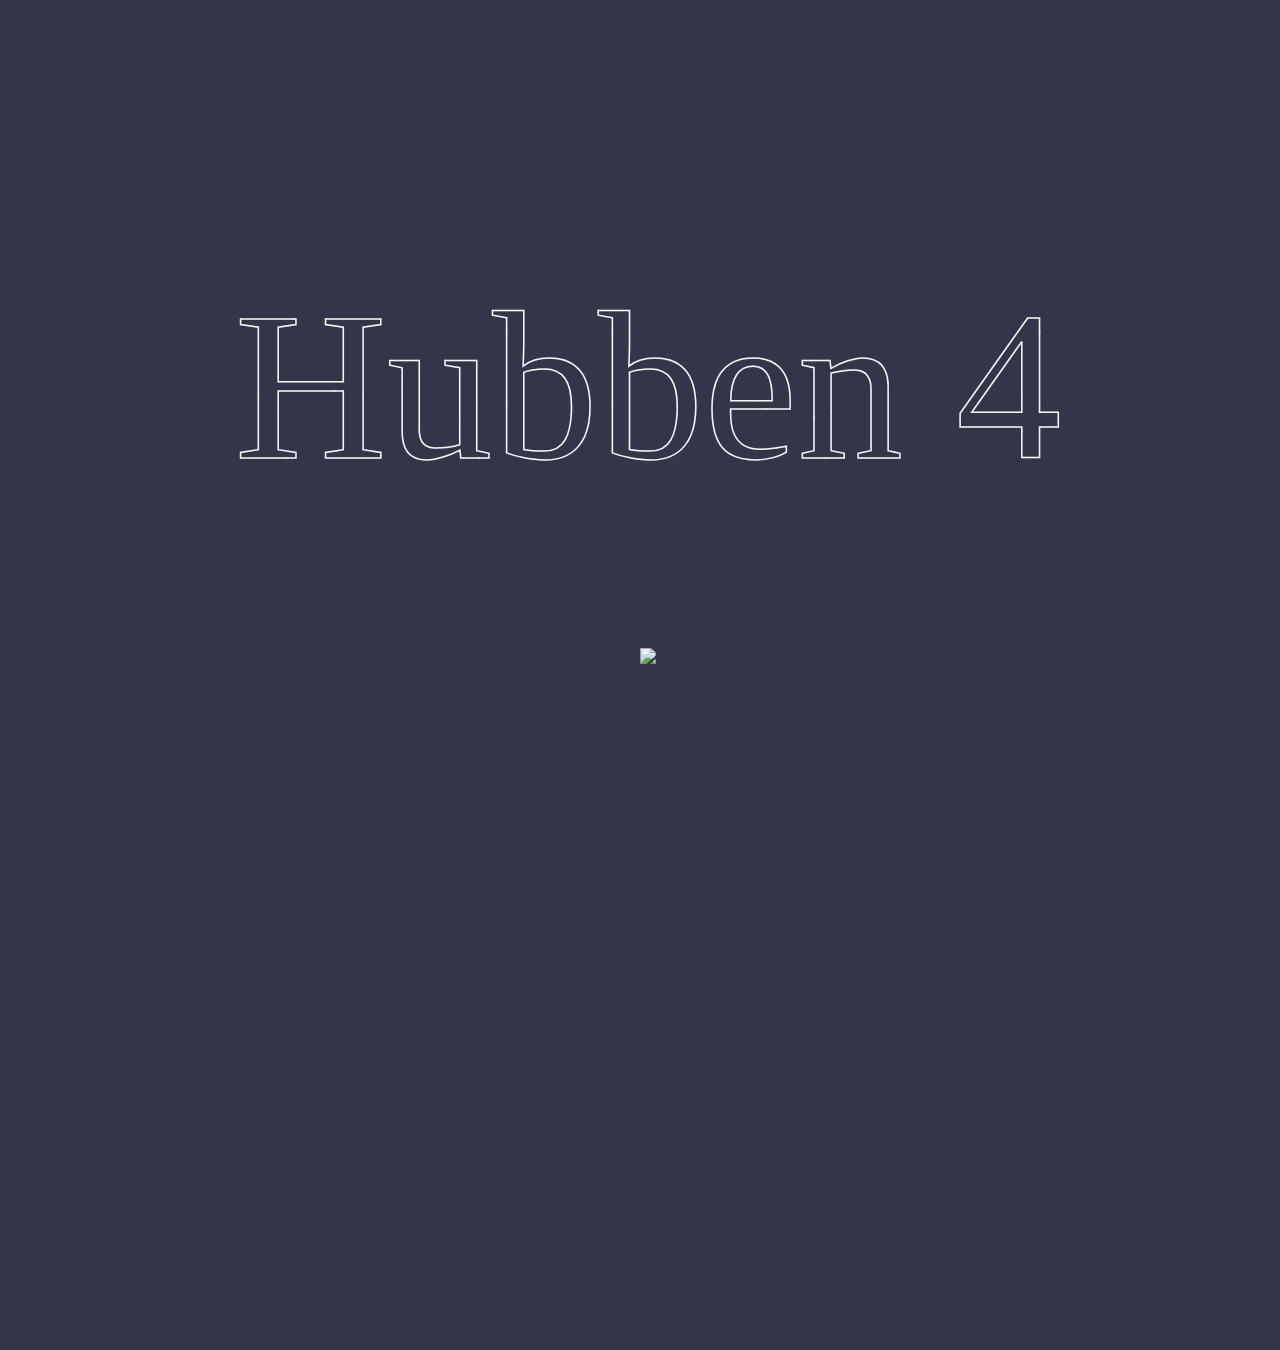
==== index.html @ 7e8cf4cd "index" ====
<!DOCTYPE html>
<html>
  <head>
    <meta charset="utf-8">
    <title>HUBBEN 4</title>
    <link rel="stylesheet" type="text/css" href="css/write.css">
  </head>
  <body>
    <div class="a">
      <div class="ab">
        <svg viewBox="0 0 800 600">
          <symbol id="s-text">
            <text text-anchor="middle"
                  x="50%"
                  y="50%"
                  class="text--line"
                  >
              Hubben 4
            </text>
          </symbol>

          <g class="g-ants">
            <use xlink:href="#s-text"
              class="text-copy"></use>
            <use xlink:href="#s-text"
              class="text-copy"></use>
            <use xlink:href="#s-text"
              class="text-copy"></use>
            <use xlink:href="#s-text"
              class="text-copy"></use>
            <use xlink:href="#s-text"
              class="text-copy"></use>
          </g>
        </svg>
      </div>
      <div class="ac">
        <img src="https://res.cloudinary.com/sendify/image/upload/v1506333101/logo-circle-test_yeqyei.svg"/>
      </div>
      <!-- Display the countdown timer in an element -->
        <h1 id="demo"></p>

        <script>
        // Set the date we're counting down to
        var countDownDate = new Date("Nov 24, 2017 16:00:00").getTime();

        // Update the count down every 1 second
        var x = setInterval(function() {

          // Get todays date and time
          var now = new Date().getTime();

          // Find the distance between now an the count down date
          var distance = countDownDate - now;

          // Time calculations for days, hours, minutes and seconds
          var days = Math.floor(distance / (1000 * 60 * 60 * 24));
          var hours = Math.floor((distance % (1000 * 60 * 60 * 24)) / (1000 * 60 * 60));
          var minutes = Math.floor((distance % (1000 * 60 * 60)) / (1000 * 60));
          var seconds = Math.floor((distance % (1000 * 60)) / 1000);

          // Display the result in the element with id="demo"
          document.getElementById("demo").innerHTML = days + "d " + hours + "h "
          + minutes + "m " + seconds + "s ";

          // If the count down is finished, write some text
          if (distance < 0) {
            clearInterval(x);
            document.getElementById("demo").innerHTML = "EXPIRED";
          }
        }, 1000);
        </script>
    </div>
  </body>
</html>
---- css/write.css ----
HTML, BODY {
  height: 100%;
}

BODY {
  background: #082330;
  background:linear-gradient(#FA8334,#F06449);
  background: #2D2877;
  background:#323648;
  background-size: .12em 100%;
  font: 16em/1 'Proxima nova';
}

.text--line {
  font-size: 0.55em;
}

svg {
  position: absolute;
  width: 100%;
  height: 100%;
}

.text-copy {
  fill: none;
  stroke: #F06449;
  stroke:#f05d30;
  stroke:#f6f6f6;
  stroke-dasharray: 7% 28%;
  stroke-width: 1px;
  stroke-linecap: round;
  -webkit-animation: stroke-offset 11s infinite ease-in-out;
  animation: stroke-offset 11s infinite ease-in-out;
}


.text-copy:nth-child(1) {
  /*stroke: #f05d30;*/
  stroke-dashoffset: 7%;
}
.text-copy:nth-child(2) {
  /*stroke: #F7FAFF;*/
  stroke:#2D2877;
  stroke:#f6cabc;
  stroke:#f6f6f6;
  stroke-dashoffset: 14%;
}
.text-copy:nth-child(3) {
  /*stroke: #F06449;*/
  stroke-dashoffset: 21%;
}
.text-copy:nth-child(4) {
  /*stroke: #F7FAFF;*/
  stroke:#2D2877;
  stroke:#f6cabc;
  stroke:#f6f6f6;
  stroke-dashoffset: 28%;
}
.text-copy:nth-child(5) {
  /*stroke: #f05d30;*/
  stroke-dashoffset: 35%;
}

.ac{
  height: 100%;
    width: 100%;
    text-align: center;
    position: absolute;
    top: 50%;
}

img {
  width: 40px;
}

h1 {
  font-size: 30px;
    position: absolute;
    text-align: center;
    display: block;
    width: 100%;
    top: 75%;
    font-weight: 400;
    color: #ababab;
}

@-webkit-keyframes stroke-offset {
  30% {
    stroke-dashoffset: 50%;
    stroke-dasharray: 0 50%;
  }
}

@keyframes stroke-offset {
  30% {
    stroke-dashoffset: 50%;
    stroke-dasharray: 0 50%;
  }
}
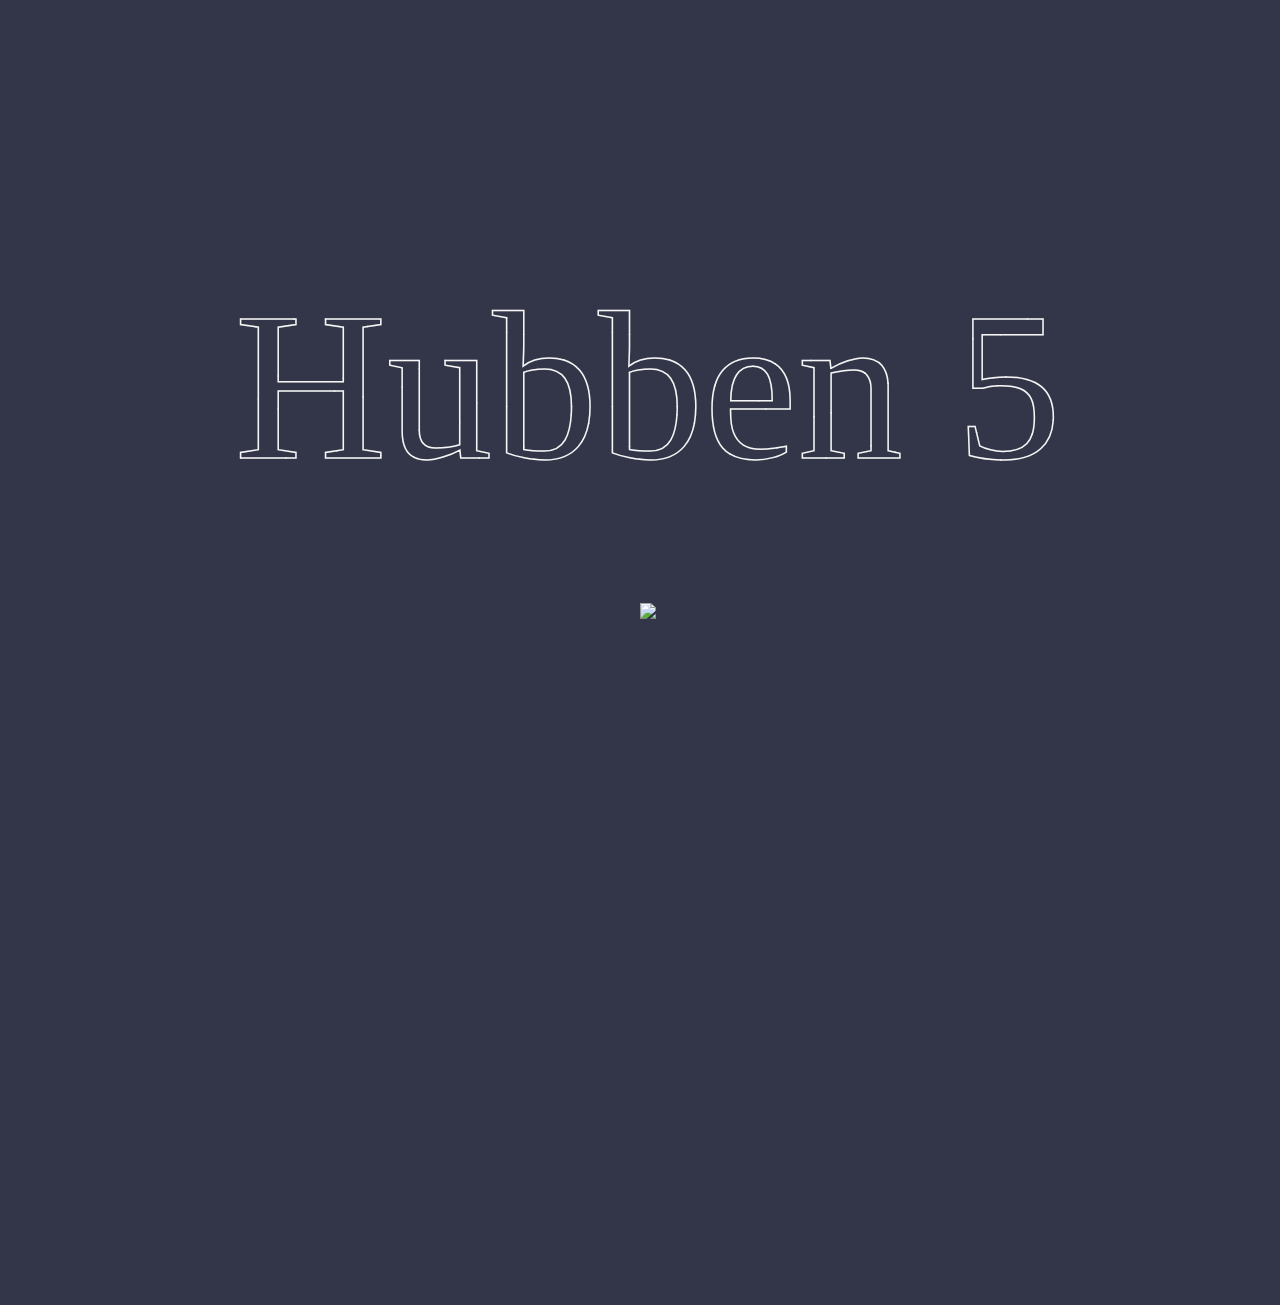
==== commit 248fe2e2: "date change" ====
--- a/index.html
+++ b/index.html
@@ -15,7 +15,7 @@
                   y="50%"
                   class="text--line"
                   >
-              Hubben 4
+              Hubben 5
             </text>
           </symbol>
 
@@ -41,7 +41,7 @@
 
         <script>
         // Set the date we're counting down to
-        var countDownDate = new Date("Nov 24, 2017 16:00:00").getTime();
+        var countDownDate = new Date("Dec 8, 2017 16:00:00").getTime();
 
         // Update the count down every 1 second
         var x = setInterval(function() {
--- a/css/write.css
+++ b/css/write.css
@@ -66,7 +66,7 @@
     width: 100%;
     text-align: center;
     position: absolute;
-    top: 50%;
+    top: 45%;
 }
 
 img {
